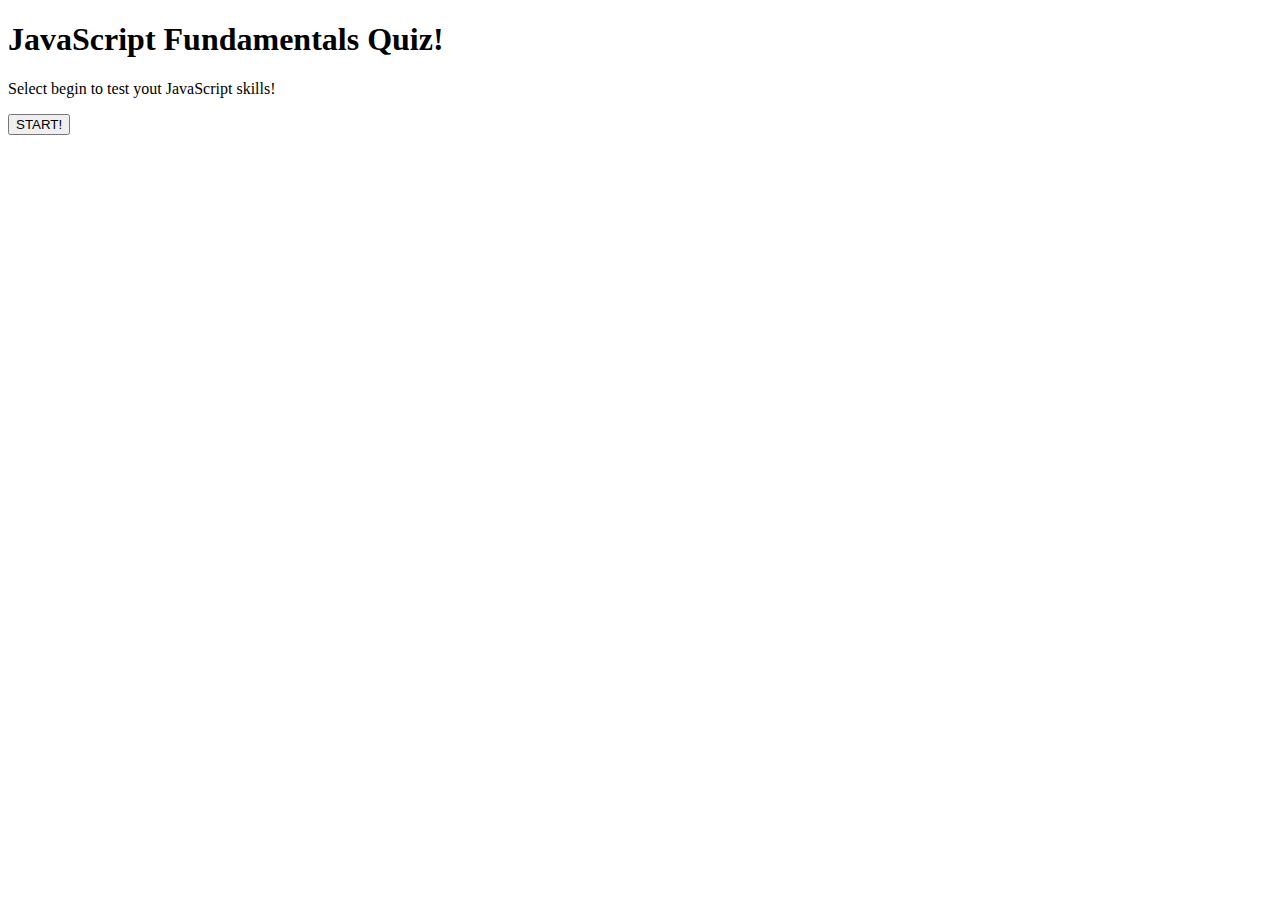
==== index.html @ 5aa4085f "added index.html, script.js and started quiz first page" ====
<!DOCTYPE html>
<html lang="en">
<head>
    <meta charset="UTF-8">
    <meta http-equiv="X-UA-Compatible" content="IE=edge">
    <meta name="viewport" content="width=device-width, initial-scale=1.0">
    <title>JavaScript Quiz!</title>
    <link rel="stylesheet" href="./assets/cs/style.css">
</head>
<body>
    <header>
        <section>
            <h1>JavaScript Fundamentals Quiz!</h1>
        </section>

        <section>
            <p>Select begin to test yout JavaScript skills!</p>
        </section>

        <section>
            <button id="startButton">START!</button>
        </section>
    </header>
    <script src="./assets/js/script.js"></script>
</body>
</html>
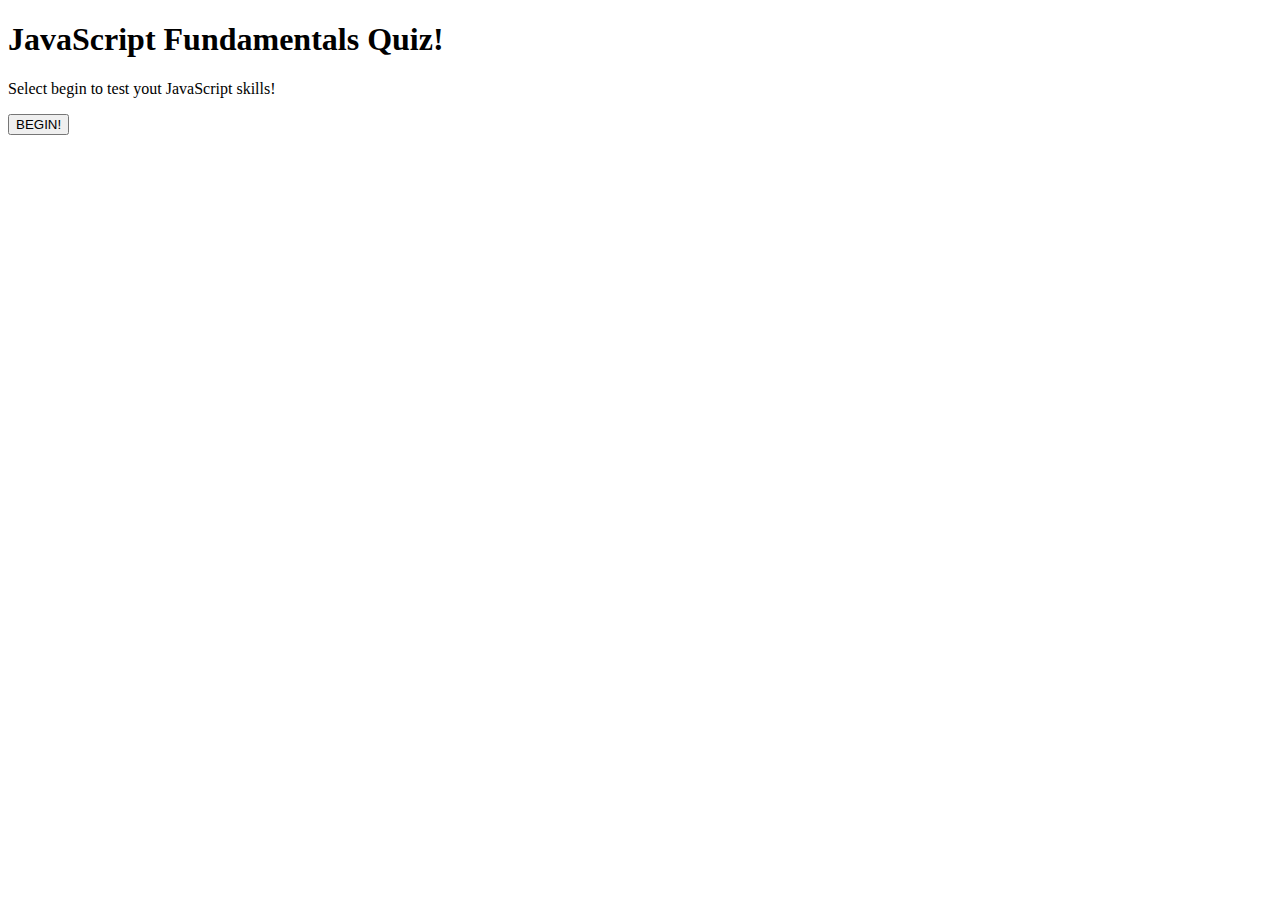
==== commit 74bd5f0f: "added quis questions" ====
--- a/index.html
+++ b/index.html
@@ -18,7 +18,7 @@
         </section>
 
         <section>
-            <button id="startButton">START!</button>
+            <button id="startButton">BEGIN!</button>
         </section>
     </header>
     <script src="./assets/js/script.js"></script>
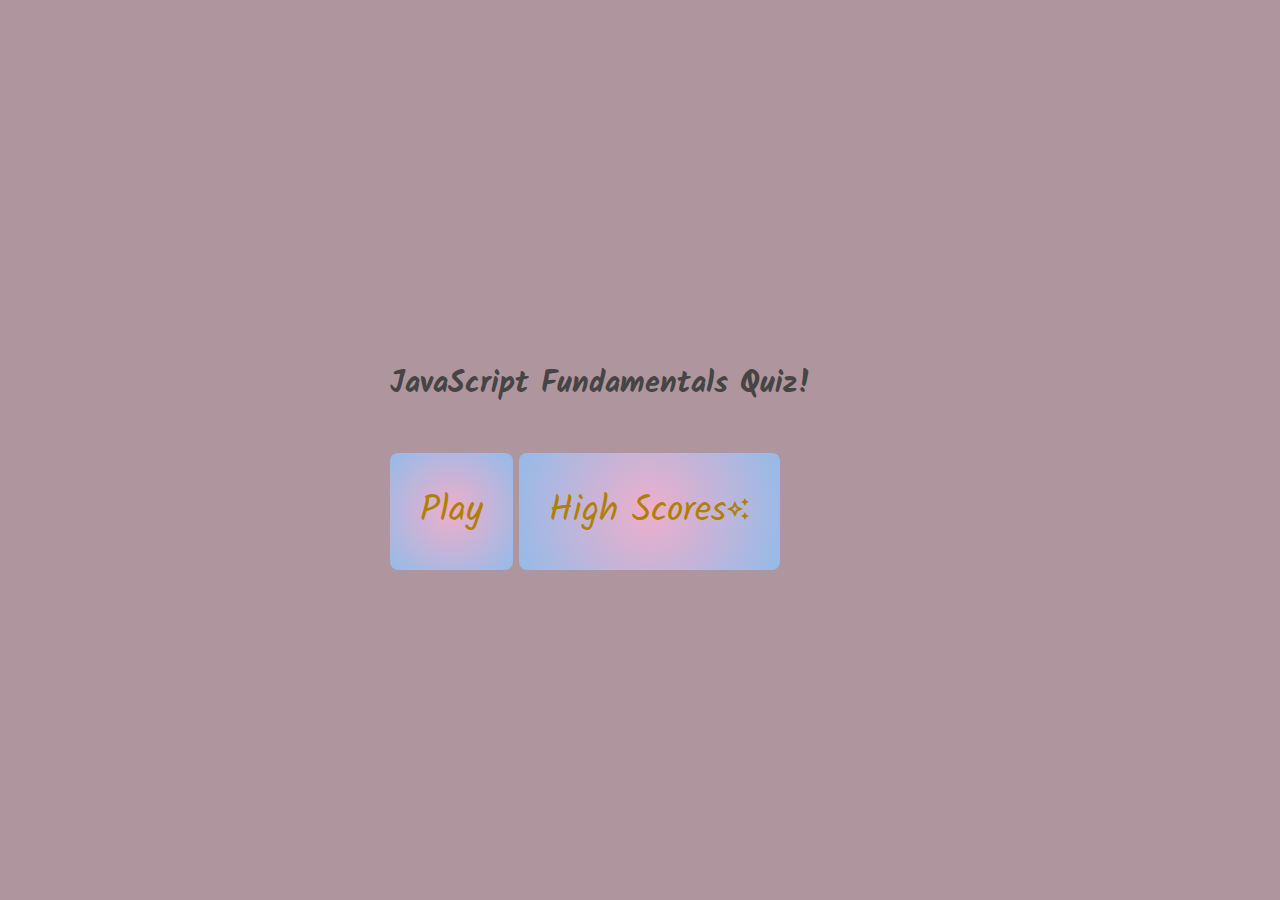
==== commit c10bc422: "working on styling and getting questions to show from array" ====
--- a/index.html
+++ b/index.html
@@ -1,26 +1,39 @@
 <!DOCTYPE html>
 <html lang="en">
+
 <head>
     <meta charset="UTF-8">
     <meta http-equiv="X-UA-Compatible" content="IE=edge">
     <meta name="viewport" content="width=device-width, initial-scale=1.0">
-    <title>JavaScript Quiz!</title>
+    <title>Quiz Home!</title>
     <link rel="stylesheet" href="./assets/cs/style.css">
+    <link rel="stylesheet" href="https://fonts.googleapis.com/css2?family=Material+Symbols+Outlined:opsz,wght,FILL,GRAD@48,400,0,0" />
 </head>
+
 <body>
+
     <header>
-        <section>
-            <h1>JavaScript Fundamentals Quiz!</h1>
-        </section>
+        <!-- <h1 class="title">JavaScript Fundamentals Quiz!</h1> -->
+    </header>
 
-        <section>
-            <p>Select begin to test yout JavaScript skills!</p>
-        </section>
+    <section class="container">
+        <div id="home" class="flex-coloumn flex-center">
+            <h1 class="title">JavaScript Fundamentals Quiz!</h1>
+            <a href="./game.html" id="play-btn" class="btn">Play</a>
+            <a href="./highscores.html" id="highscore-btn" class="btn">High Scores<span class="material-symbols-outlined">auto_awesome</span></a>
+        </div>
+    </section>
 
-        <section>
-            <button id="startButton">BEGIN!</button>
-        </section>
-    </header>
+
+
+
+
+    <!-- Timer -->
+    <div class="timeLeft"></div>
+
+
+
     <script src="./assets/js/script.js"></script>
 </body>
+
 </html>--- a/assets/cs/style.css
+++ b/assets/cs/style.css
@@ -0,0 +1,89 @@
+@import url('https://fonts.googleapis.com/css2?family=Kalam&display=swap');
+
+:root{
+    background-color: rgb(175, 149, 158);
+}
+
+* {
+    box-sizing: border-box;
+    margin: 0; 
+    padding: 0; 
+    font-size: 15px;
+    font-family: 'Kalam', cursive;
+
+};
+
+header{ 
+    margin-bottom: 5rem;
+}
+
+.title{
+    text-align: center;
+    font-size: 30px;
+    color: rgb(70, 68, 68) ;
+    margin-bottom: 5rem;
+}
+
+.container{
+    width: 100vw;
+    height: 100vh;
+    display: flex;
+    justify-content: center;
+    align-items: center;
+    max-width: 80rem;
+    margin: 0 auto,
+
+}
+
+.flex-column{
+    display: flex;
+    flex-direction: center;
+}
+
+.flex-center{
+    justify-content: center;
+    align-items: center;
+}
+
+.justify-center{
+    justify-content: center;
+}
+
+.text-center{
+    text-align: center;
+}
+
+.hidden{
+    display: none;
+}
+
+.btn {
+    font-size: 2.4rem;
+    padding: 2rem;
+    width: 30rem;
+    text-align: center;
+    margin-bottom: 1rem;
+    text-decoration: none;
+    color: rgb(176, 127, 5);
+    background: rgb(2,0,36);
+    background: rgb(238,174,202);
+    background: radial-gradient(circle, rgba(238,174,202,1) 0%, rgba(148,187,233,1) 100%);
+    border-radius: 8px;
+}
+
+.btn:hover{
+    cursor: pointer;
+    box-shadow: 0 0.4rem 1.4rem 0 pink;
+    transition: transform 150ms;
+    transform: scale(1.03);
+}
+
+.btn[disabled]:hover{
+    cursor: not-allowed;
+    box-shadow: none;
+    transform: none;
+}
+
+/* #highscore-btn{
+    background: radial-gradient(circle, rgb(233, 121, 169) 0%, rgb(79, 151, 234) 100%);;
+} */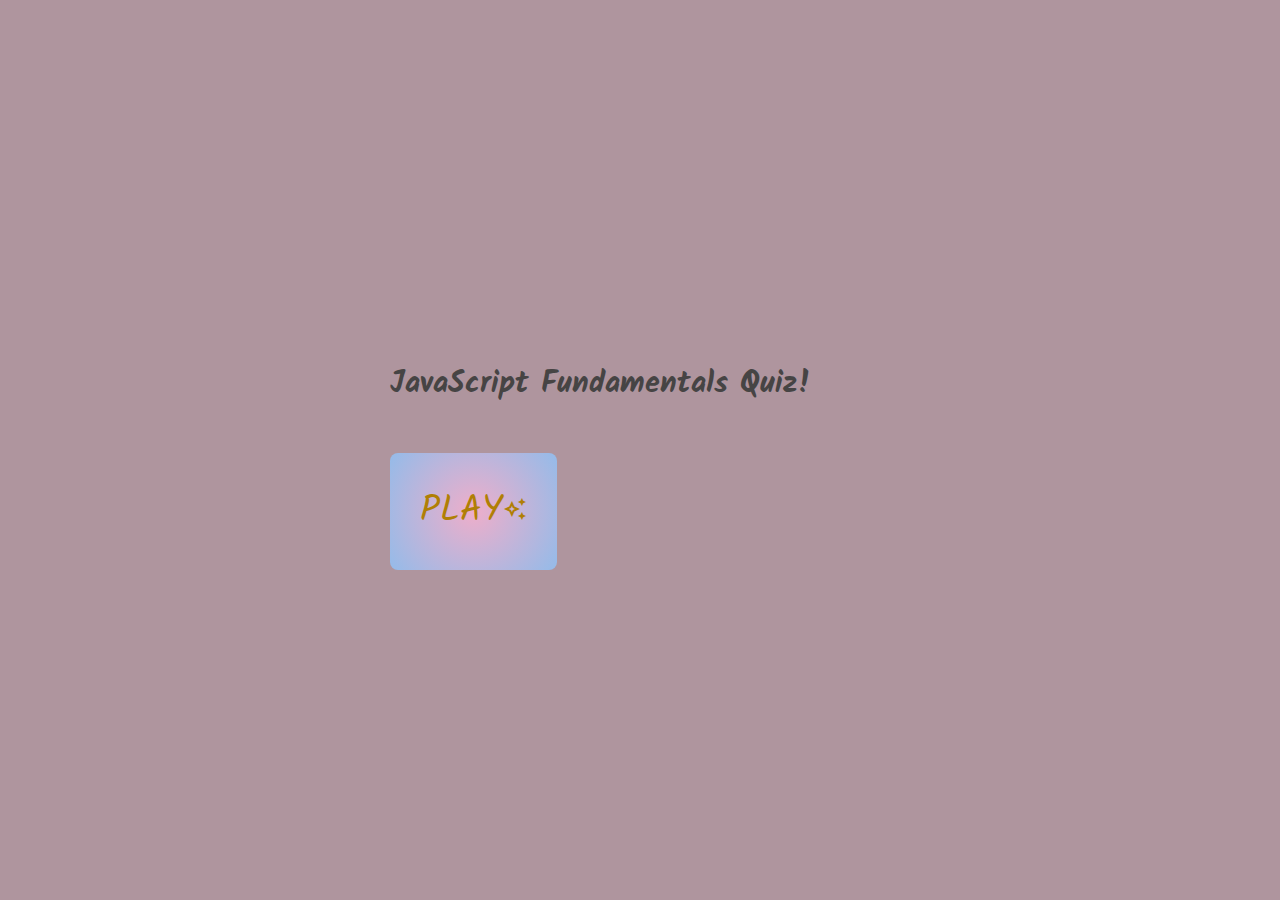
==== commit 898c4d0a: "updated readme.md" ====
--- a/index.html
+++ b/index.html
@@ -12,15 +12,13 @@
 
 <body>
 
-    <header>
-        <!-- <h1 class="title">JavaScript Fundamentals Quiz!</h1> -->
-    </header>
-
     <section class="container">
         <div id="home" class="flex-coloumn flex-center">
             <h1 class="title">JavaScript Fundamentals Quiz!</h1>
-            <a href="./game.html" id="play-btn" class="btn">Play</a>
-            <a href="./highscores.html" id="highscore-btn" class="btn">High Scores<span class="material-symbols-outlined">auto_awesome</span></a>
+            <!-- <p class="startMessage">You will have 1 minute and 15 seconds to complete this quiz. If you answer wrong, 5 seconds will be deducted from your time. Press "Play" to begin! </p> -->
+            <!-- <a href="./game.html" id="play-btn" class="btn">Play</a> -->
+            <a href="./game.html" id="play-btn" class="btn">PLAY<span class="material-symbols-outlined">auto_awesome</span></a>
+           
         </div>
     </section>
 
@@ -28,12 +26,13 @@
 
 
 
-    <!-- Timer -->
-    <div class="timeLeft"></div>
+
+    
 
 
 
     <script src="./assets/js/script.js"></script>
+
 </body>
 
 </html>--- a/assets/cs/style.css
+++ b/assets/cs/style.css
@@ -20,6 +20,13 @@
 .title{
     text-align: center;
     font-size: 30px;
+    color: rgb(70, 68, 68) ;
+    margin-bottom: 5rem;
+}
+
+.startMessage{
+    text-align: center;
+    font-size: 15px;
     color: rgb(70, 68, 68) ;
     margin-bottom: 5rem;
 }
@@ -58,6 +65,8 @@
 }
 
 .btn {
+    justify-content: center;
+    align-items: center;
     font-size: 2.4rem;
     padding: 2rem;
     width: 30rem;
